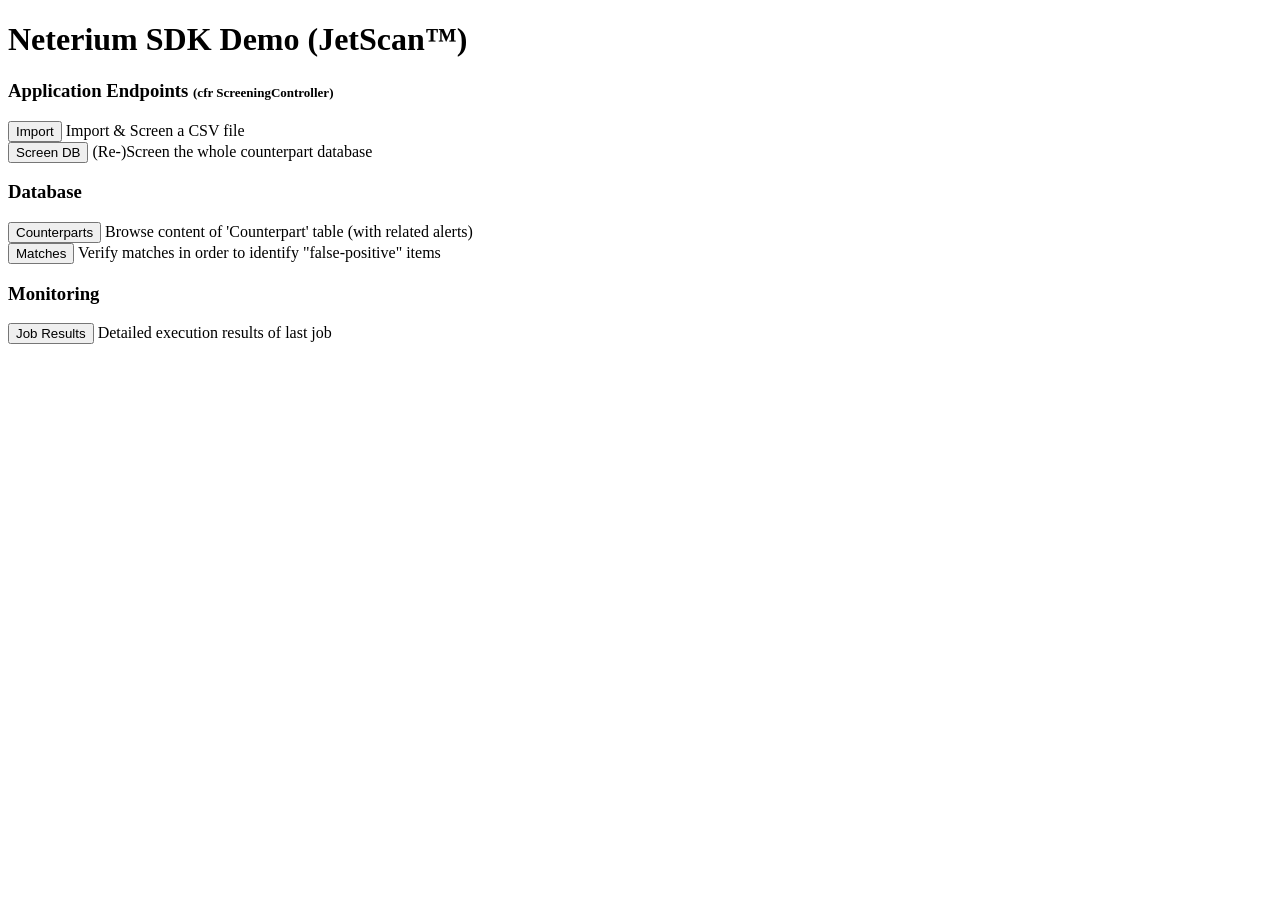
==== sdk-demo-name-screening/src/main/resources/static/index.html @ 71e68151 "Initial commit" ====
<!DOCTYPE html>
<html lang="en">
<head>
    <meta charset="UTF-8"/>
    <meta content="width=device-width, initial-scale=1.0" name="viewport"/>
    <title>Neterium SDK</title>
    <link href="css/neterium.css" rel="stylesheet">
</head>
<body>
<h1>Neterium SDK Demo (JetScan™)</h1>

<div>

    <h3>Application Endpoints <span style="font-size: small">(cfr ScreeningController)</span></h3>

    <div class="menu-item">
        <button onclick="window.open('./import-file.html', '_blank')">Import</button>
        Import & Screen a CSV file
    </div>

    <div class="menu-item">
        <button onclick="window.open('./screen-db.html', '_blank')">Screen DB</button>
        (Re-)Screen the whole counterpart database
    </div>


    <h3>Database</h3>

    <div class="menu-item">
        <button onclick="window.open('./counterparts.html', '_blank')">Counterparts</button>
        Browse content of 'Counterpart' table (with related alerts)
    </div>

    <div class="menu-item">
        <button onclick="window.open('./matches.html', '_blank')">Matches</button>
        Verify matches in order to identify "false-positive" items
    </div>


    <h3>Monitoring</h3>

    <div class="menu-item">
        <button onclick="window.open('./job-results.html', '_blank')">Job Results</button>
        Detailed execution results of last job
    </div>

</div>
</body>
</html>
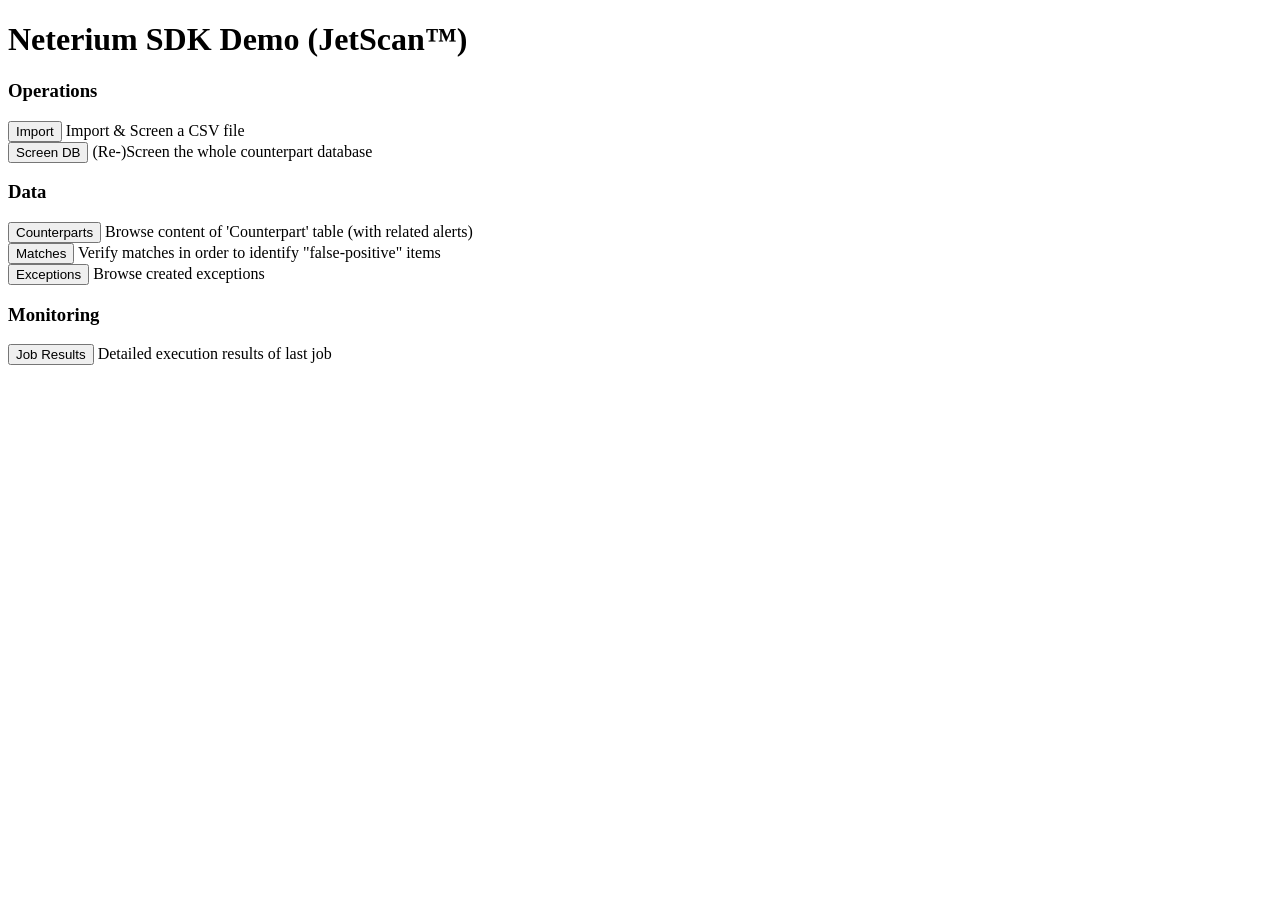
==== commit 7cb8bcc9: "Update name screening application with exception management" ====
--- a/sdk-demo-name-screening/src/main/resources/static/index.html
+++ b/sdk-demo-name-screening/src/main/resources/static/index.html
@@ -11,7 +11,7 @@
 
 <div>
 
-    <h3>Application Endpoints <span style="font-size: small">(cfr ScreeningController)</span></h3>
+    <h3>Operations</span></h3>
 
     <div class="menu-item">
         <button onclick="window.open('./import-file.html', '_blank')">Import</button>
@@ -24,7 +24,7 @@
     </div>
 
 
-    <h3>Database</h3>
+    <h3>Data</h3>
 
     <div class="menu-item">
         <button onclick="window.open('./counterparts.html', '_blank')">Counterparts</button>
@@ -34,6 +34,11 @@
     <div class="menu-item">
         <button onclick="window.open('./matches.html', '_blank')">Matches</button>
         Verify matches in order to identify "false-positive" items
+    </div>
+
+    <div class="menu-item">
+        <button onclick="window.open('./exceptions.html', '_blank')">Exceptions</button>
+        Browse created exceptions
     </div>
 
 
